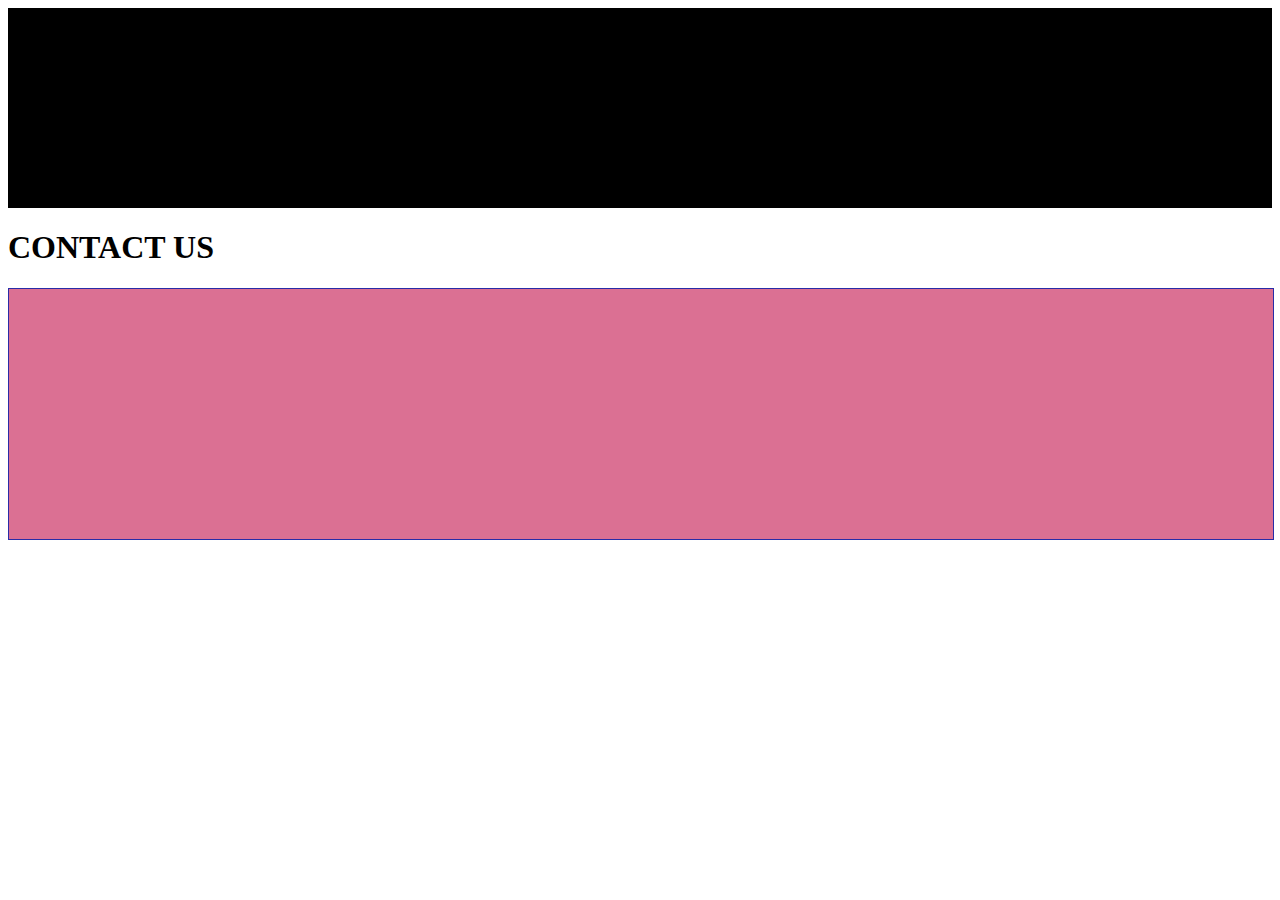
==== contact.html @ b3962237 "firstcommit" ====
<!doctype html>
<html>
<head>
<meta charset="utf-8">
<title>contact</title>
<link href="contact.html.css" rel="stylesheet" type="text/css">
	
	<style>
	.container{
		display:flex;
		border: 1px dotted black;
		}
	</style>
</head>

<body>
	
	<div class="topcontainer"></div>
	
	<h1>CONTACT US</h1>
	<div id="box01" class="boxes"></div>
	<div id "box02" class="boxes"></div>
  
</table>
</body>
</html>
---- contact.html.css ----
@charset "utf-8";
body
.topcontainer{
	width:100%;
	height:200px;
	background-color: black;
}
#box01{
	width:100%;
	height:250px;
	border: thin solid #292CA7;
	background-color: palevioletred;
	justify-content: : left;
}
	#box02{
	width:50px;
	height:150px;
	border: thin solid lightblue;
		
	}
}
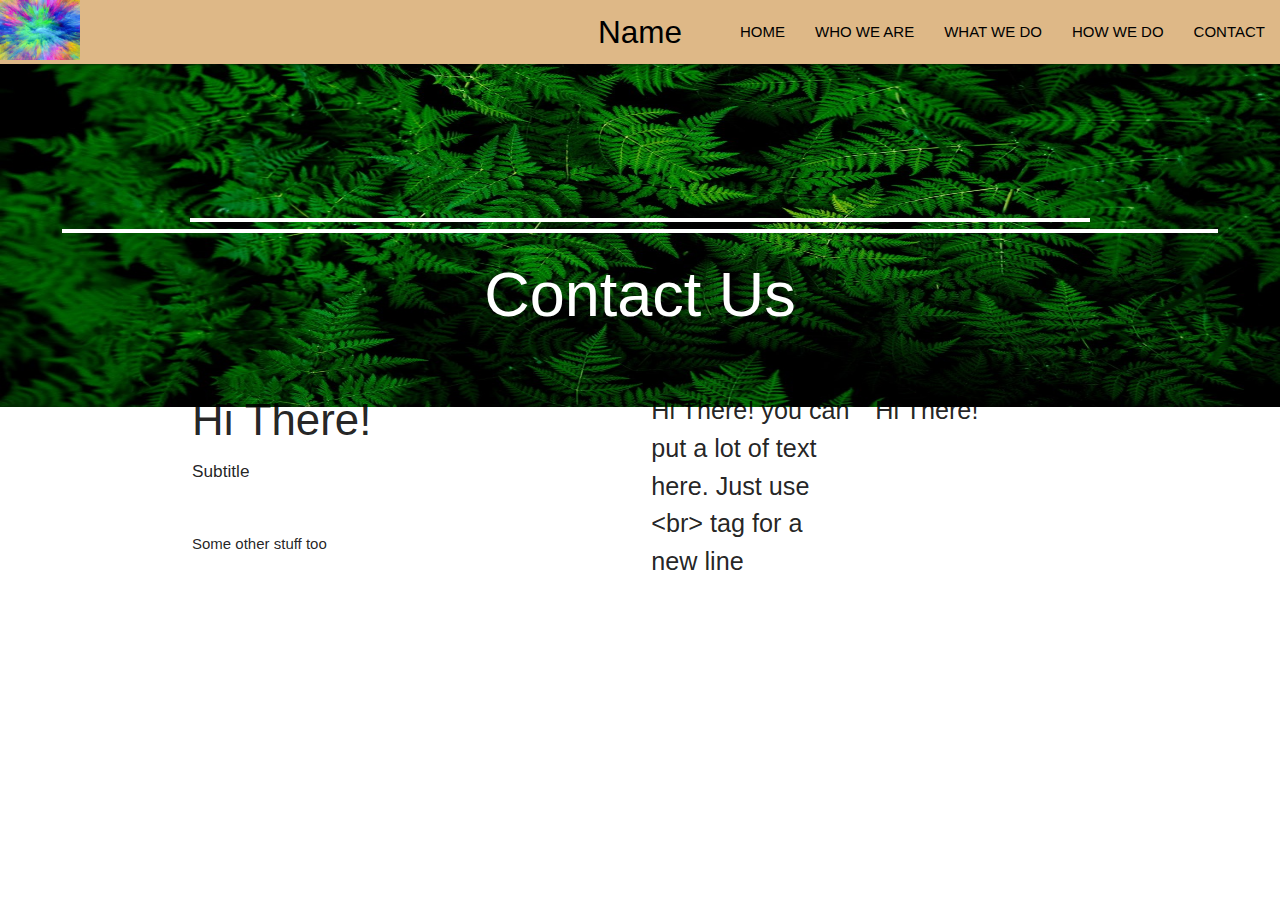
==== commit 6c83c69d: "Completed the spec website with Materialize" ====
--- a/contact.html
+++ b/contact.html
@@ -1,26 +1,54 @@
 <!doctype html>
 <html>
+
 <head>
-<meta charset="utf-8">
-<title>contact</title>
-<link href="contact.html.css" rel="stylesheet" type="text/css">
-	
-	<style>
-	.container{
-		display:flex;
-		border: 1px dotted black;
-		}
-	</style>
+    <meta charset="utf-8">
+    <title>Contact Us</title>
+    <link href="contact.html.css" rel="stylesheet" type="text/css">
+    <link rel="stylesheet" href="materialize.css">
 </head>
 
 <body>
-	
-	<div class="topcontainer"></div>
-	
-	<h1>CONTACT US</h1>
-	<div id="box01" class="boxes"></div>
-	<div id "box02" class="boxes"></div>
-  
-</table>
+    <nav>
+        <div class="nav-wrapper">
+            <a href="#" class="brand-logo center black-text">Name</a>
+            <a href="#" class="brand-logo left"><img src="1543718.jpg" height="auto" width="80" /></a>
+            <ul class="right">
+                <li><a class="black-text" href="greenweb.html">HOME</a></li>
+                <li><a class="black-text" href="who.html">WHO WE ARE</a></li>
+                <li><a class="black-text" href="what.html">WHAT WE DO</a></li>
+                <li><a class="black-text" href="https://www.youtube.com/watch?v=_2LLXnUdUIc">HOW WE DO</a></li>
+                <li><a class="black-text" href="contact.html">CONTACT</a></li>
+            </ul>
+        </div>
+    </nav>
+
+    <div class="container-ff">
+        <div class="row white-text" id="contact-row">
+            <h1 id="contact-heading" class="col l12 center" style="margin-bottom: 18px;">Contact Us</h1>
+            <hr style="color: white; border: 2px solid white; width: 70%;" />
+            <hr style="color: white; border: 2px solid white; width: 90%;" />
+        </div>
+        <div class="container">
+            <div class="row">
+                <div class="col s6">
+                    <div class="row">
+                        <h3>Hi There!</h3>
+                        <h6>Subtitle</h6><br><br>
+                        <span>Some other stuff too</span>
+                    </div>
+                </div>
+                <div class="col s3">
+                    <p class="flow-text">Hi There! you can put a lot of text here. Just use &ltbr&gt tag for a new line </p>
+                </div>
+                <div class="col s3">
+                    <p class="flow-text">Hi There!</p>
+                </div>
+            </div>
+        </div>
+    </div>
+
+    <script src="materialize.js"></script>
 </body>
-</html>
+
+</html>--- a/contact.html.css
+++ b/contact.html.css
@@ -1,22 +1,15 @@
 @charset "utf-8";
-body
-.topcontainer{
-	width:100%;
-	height:200px;
-	background-color: black;
-}
-#box01{
-	width:100%;
-	height:250px;
-	border: thin solid #292CA7;
-	background-color: palevioletred;
-	justify-content: : left;
-}
-	#box02{
-	width:50px;
-	height:150px;
-	border: thin solid lightblue;
-		
-	}
+body {
+    background-image: url(photo-1497250681960-ef046c08a56e.jpg);
+    background-size: 100% 65%;
+    background-repeat: no-repeat;
+    height: 100%;
 }
 
+nav {
+    background-color: burlywood !important;
+}
+
+#contact-row {
+    margin-top: 12%;
+}